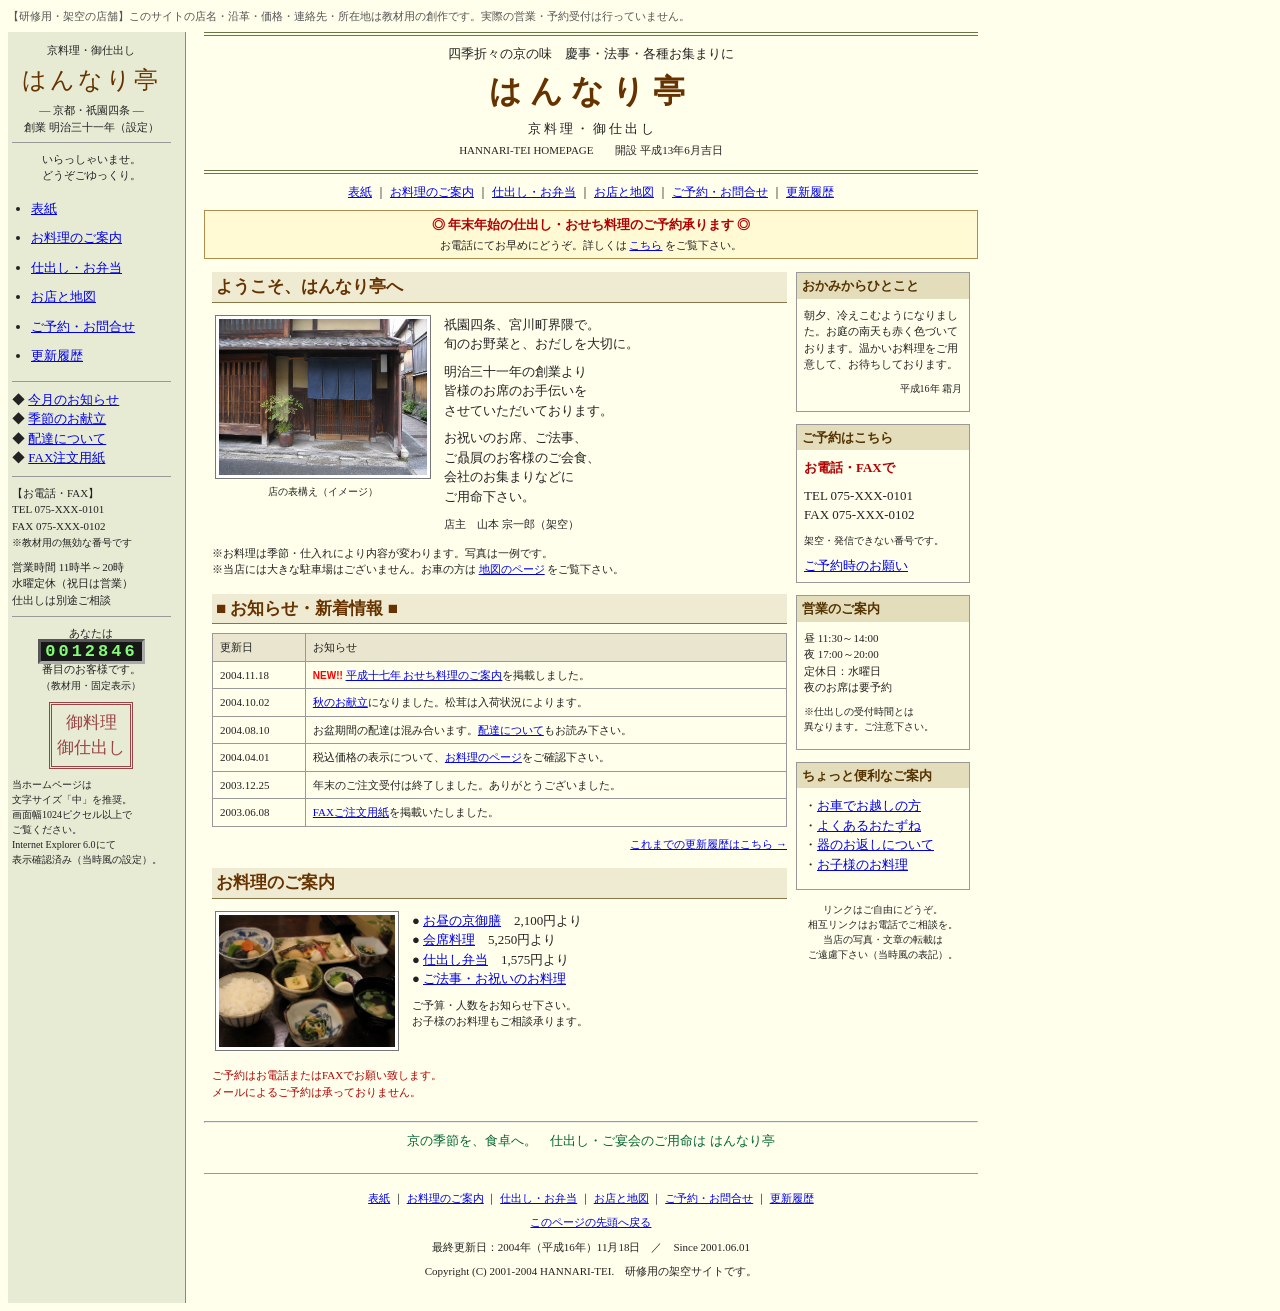
==== index.html @ 548e789e "first commit" ====
<!DOCTYPE html>
<html lang="ja"><head><meta charset="utf-8"><meta name="viewport" content="width=device-width, initial-scale=1">
<title>ようこそ｜京料理・仕出し はんなり亭（架空の研修教材）</title>
<meta name="description" content="架空の京料理・仕出し店を題材にした、2000年代初頭風の古いサイト改善研修教材。実在の店舗ではありません。">
<link rel="stylesheet" href="style.css"></head>
<body id="top"><p class="demo">【研修用・架空の店舗】このサイトの店名・沿革・価格・連絡先・所在地は教材用の創作です。実際の営業・予約受付は行っていません。</p>
<table class="shell" role="presentation"><tr><td class="sidebar">
<div class="side-sub">京料理・御仕出し</div><div class="side-title">はんなり亭</div>
<div class="side-sub">― 京都・祇園四条 ―<br>創業 明治三十一年（設定）</div><hr>
<p class="center small">いらっしゃいませ。<br>どうぞごゆっくり。</p><ul><li><a href="index.html">表紙</a></li><li><a href="menu.html">お料理のご案内</a></li><li><a href="shidashi.html">仕出し・お弁当</a></li><li><a href="access.html">お店と地図</a></li><li><a href="reserve.html">ご予約・お問合せ</a></li><li><a href="history.html">更新履歴</a></li></ul><hr>
<p>◆ <a href="index.html#news">今月のお知らせ</a><br>◆ <a href="menu.html#season">季節のお献立</a><br>◆ <a href="shidashi.html#delivery">配達について</a><br>◆ <a href="reserve.html#fax">FAX注文用紙</a></p><hr>
<p class="small">【お電話・FAX】<br>TEL 075-XXX-0101<br>FAX 075-XXX-0102<br><span class="tiny">※教材用の無効な番号です</span></p>
<p class="small">営業時間 11時半～20時<br>水曜定休（祝日は営業）<br>仕出しは別途ご相談</p><hr>
<p class="center small">あなたは<br><span class="counter">0012846</span><br>番目のお客様です。<br><span class="tiny">（教材用・固定表示）</span></p>
<p class="center small"><span class="stamp">御料理<br>御仕出し</span></p>
<p class="tiny">当ホームページは<br>文字サイズ「中」を推奨。<br>画面幅1024ピクセル以上で<br>ご覧ください。<br>Internet Explorer 6.0にて<br>表示確認済み（当時風の設定）。</p>
</td><td class="main"><div class="masthead"><p>四季折々の京の味　慶事・法事・各種お集まりに</p><h1>はんなり亭</h1><p>京 料 理 ・ 御 仕 出 し</p><p class="small">HANNARI-TEI HOMEPAGE　　開設 平成13年6月吉日</p></div>
<div class="navline"><a href="index.html">表紙</a> ｜ <a href="menu.html">お料理のご案内</a> ｜ <a href="shidashi.html">仕出し・お弁当</a> ｜ <a href="access.html">お店と地図</a> ｜ <a href="reserve.html">ご予約・お問合せ</a> ｜ <a href="history.html">更新履歴</a></div>
<div class="notice center"><b class="red">◎ 年末年始の仕出し・おせち料理のご予約承ります ◎</b><br><span class="small">お電話にてお早めにどうぞ。詳しくは <a href="shidashi.html#osechi">こちら</a> をご覧下さい。</span></div>
<table class="columns" role="presentation"><tr><td>
<h2 style="margin-top:0">ようこそ、はんなり亭へ</h2>
<table role="presentation"><tr><td><img class="photo" src="assets/shop.png" width="208" height="156" alt="架空の店舗をイメージした木格子とのれんの店先（AI生成）"><div class="tiny center">店の表構え（イメージ）</div></td><td style="padding-left:10px;vertical-align:top">祇園四条、宮川町界隈で。<br>旬のお野菜と、おだしを大切に。<p>明治三十一年の創業より<br>皆様のお席のお手伝いを<br>させていただいております。</p><p>お祝いのお席、ご法事、<br>ご贔屓のお客様のご会食、<br>会社のお集まりなどに<br>ご用命下さい。</p><span class="small">店主　山本 宗一郎（架空）</span></td></tr></table>
<p class="small">※お料理は季節・仕入れにより内容が変わります。写真は一例です。<br>※当店には大きな駐車場はございません。お車の方は <a href="access.html">地図のページ</a> をご覧下さい。</p>
<h2 id="news">■ お知らせ・新着情報 ■</h2>
<table class="data small"><tr><th>更新日</th><th>お知らせ</th></tr>
<tr><td>2004.11.18</td><td><span class="new">NEW!!</span> <a href="shidashi.html#osechi">平成十七年 おせち料理のご案内</a>を掲載しました。</td></tr>
<tr><td>2004.10.02</td><td><a href="menu.html#season">秋のお献立</a>になりました。松茸は入荷状況によります。</td></tr>
<tr><td>2004.08.10</td><td>お盆期間の配達は混み合います。<a href="shidashi.html#delivery">配達について</a>もお読み下さい。</td></tr>
<tr><td>2004.04.01</td><td>税込価格の表示について、<a href="menu.html#price">お料理のページ</a>をご確認下さい。</td></tr>
<tr><td>2003.12.25</td><td>年末のご注文受付は終了しました。ありがとうございました。</td></tr>
<tr><td>2003.06.08</td><td><a href="reserve.html#fax">FAXご注文用紙</a>を掲載いたしました。</td></tr></table>
<p class="right small"><a href="history.html">これまでの更新履歴はこちら →</a></p>
<h2>お料理のご案内</h2>
<table role="presentation"><tr><td><img class="photo" src="assets/kaiseki.png" width="176" height="132" alt="小鉢、焼き魚、煮物など京料理の御膳のイメージ（AI生成）"></td><td style="padding-left:10px">● <a href="menu.html">お昼の京御膳</a>　2,100円より<br>● <a href="menu.html#kaiseki">会席料理</a>　5,250円より<br>● <a href="shidashi.html">仕出し弁当</a>　1,575円より<br>● <a href="shidashi.html#occasion">ご法事・お祝いのお料理</a><p class="small">ご予算・人数をお知らせ下さい。<br>お子様のお料理もご相談承ります。</p></td></tr></table>
<p class="small red">ご予約はお電話またはFAXでお願い致します。<br>メールによるご予約は承っておりません。</p>
</td><td class="rail">
<div class="box"><h3>おかみからひとこと</h3><p class="small">朝夕、冷えこむようになりました。お庭の南天も赤く色づいております。温かいお料理をご用意して、お待ちしております。</p><p class="right tiny">平成16年 霜月</p></div>
<div class="box"><h3>ご予約はこちら</h3><p class="red"><b>お電話・FAXで</b></p><p>TEL 075-XXX-0101<br>FAX 075-XXX-0102</p><p class="tiny">架空・発信できない番号です。</p><a href="reserve.html">ご予約時のお願い</a></div>
<div class="box"><h3>営業のご案内</h3><p class="small">昼 11:30～14:00<br>夜 17:00～20:00<br>定休日：水曜日<br>夜のお席は要予約</p><p class="tiny">※仕出しの受付時間とは<br>異なります。ご注意下さい。</p></div>
<div class="box"><h3>ちょっと便利なご案内</h3><p>・<a href="access.html#parking">お車でお越しの方</a><br>・<a href="reserve.html#faq">よくあるおたずね</a><br>・<a href="shidashi.html#container">器のお返しについて</a><br>・<a href="menu.html#children">お子様のお料理</a></p></div>
<p class="center tiny">リンクはご自由にどうぞ。<br>相互リンクはお電話でご相談を。<br>当店の写真・文章の転載は<br>ご遠慮下さい（当時風の表記）。</p>
</td></tr></table>
<hr><p class="center green">京の季節を、食卓へ。　仕出し・ご宴会のご用命は はんなり亭</p>

<div class="footer"><p><a href="index.html">表紙</a> ｜ <a href="menu.html">お料理のご案内</a> ｜ <a href="shidashi.html">仕出し・お弁当</a> ｜ <a href="access.html">お店と地図</a> ｜ <a href="reserve.html">ご予約・お問合せ</a> ｜ <a href="history.html">更新履歴</a></p><p><a href="#top">このページの先頭へ戻る</a></p>
<p>最終更新日：2004年（平成16年）11月18日　／　Since 2001.06.01</p>
<p>Copyright (C) 2001-2004 HANNARI-TEI.　研修用の架空サイトです。</p></div></td></tr></table></body></html>
---- style.css ----
/* 教材のため、固定幅・tableによる段組・小さい文字を意図的に使用。 */
body { margin: 8px; color: #222; background: #ffffeb; font-family: "ＭＳ Ｐ明朝", "MS PMincho", "Yu Mincho", serif; font-size: 13px; line-height: 1.5; }
a:link { color: #0000ee; text-decoration: underline; }
a:visited { color: #551a8b; }
a:hover { color: #cc0000; }
table { font-size: inherit; }
.shell { width: 970px; border-spacing: 0; }
.sidebar { width: 158px; padding: 10px 14px 10px 4px; vertical-align: top; background: #e7ebd4; border-right: 1px solid #888; }
.main { width: 770px; vertical-align: top; padding: 0 0 15px 18px; }
.side-title { text-align: center; font-size: 24px; color: #663300; letter-spacing: 3px; margin: 4px 0; }
.side-sub { font-size: 11px; text-align: center; }
.sidebar ul { padding-left: 19px; margin: 15px 0; }
.sidebar li { margin: 10px 0; }
.sidebar hr { border: 0; border-top: 1px solid #999; }
.small { font-size: 11px; }
.tiny { font-size: 10px; }
.red { color: #b00000; }
.green { color: #006633; }
.center { text-align: center; }
.right { text-align: right; }
.masthead { text-align: center; padding: 5px 0 9px; border-top: 4px double #667744; border-bottom: 4px double #667744; }
.masthead h1 { font-size: 32px; color: #663300; letter-spacing: 8px; margin: 4px 0; }
.masthead p { margin: 3px 0; }
.notice { border: 1px solid #ab8d4d; background: #fff9d4; padding: 4px; margin: 8px 0; }
.demo { font: 11px/1.5 sans-serif; color: #555; margin: 0 0 7px; }
.columns { width: 100%; border-spacing: 7px 0; margin: 12px 0; }
.columns td { vertical-align: top; }
.rail { width: 174px; }
.box { border: 1px solid #999; margin: 0 0 12px; padding: 7px; }
.box h3 { font-size: 13px; color: #553300; background: #e4ddbb; margin: -7px -7px 7px; padding: 3px 5px; }
h2 { font-size: 17px; color: #663300; border-bottom: 1px solid #887744; padding: 2px 4px; background: #eeebd2; margin: 16px 0 9px; }
h3 { font-size: 14px; }
p { margin: 8px 0; }
.data { width: 100%; border-collapse: collapse; margin: 9px 0; }
.data th,.data td { border: 1px solid #999; padding: 5px 7px; text-align: left; vertical-align: top; }
.data th { background: #e9e5ce; font-weight: normal; }
.photo { border: 1px solid #777; padding: 3px; background: #fff; }
.counter { background: #171717; color: #83fc76; font: bold 17px monospace; letter-spacing: 3px; border: 3px inset #aaa; padding: 0 4px; }
.new { font: bold 10px Arial,sans-serif; color: #f00; }
.footer { border-top: 1px solid #999; text-align: center; font-size: 11px; padding-top: 8px; margin-top: 22px; }
.navline { text-align: center; font-size: 12px; margin: 9px 0; }
.stamp { border: 3px double #944; color: #944; padding: 5px; display: inline-block; font-size: 17px; }
/* スマートフォン対応は改善演習の対象として未実施。 */
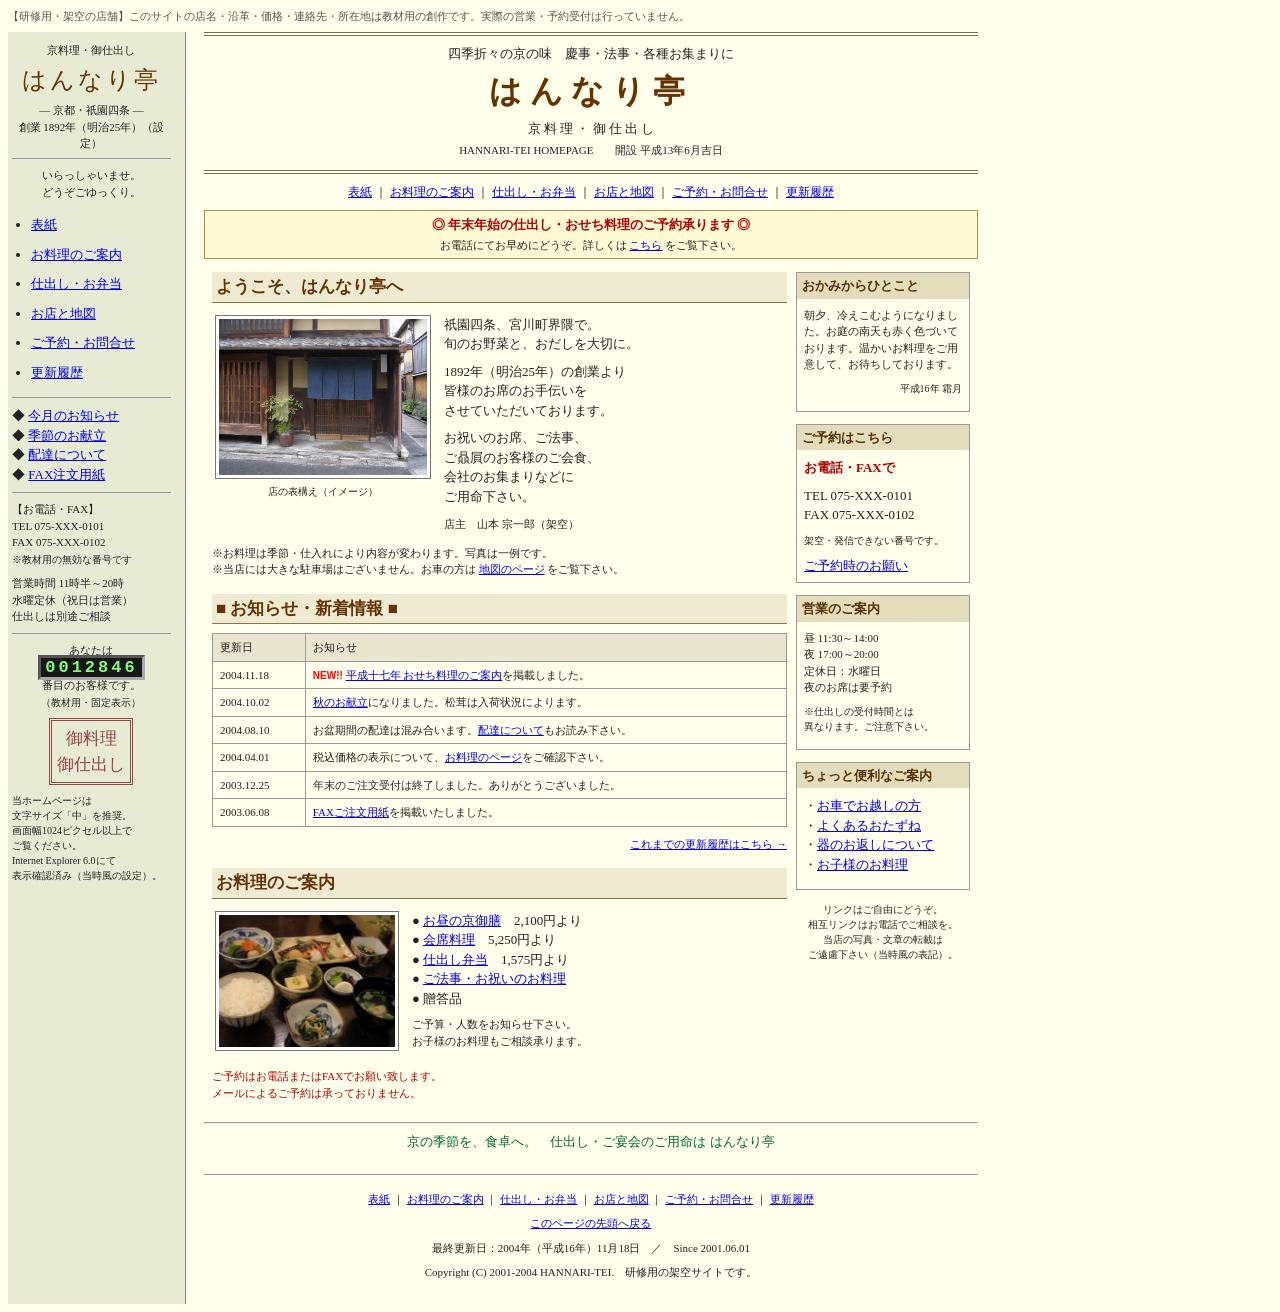
==== commit b6bc150b: "fix typo" ====
--- a/index.html
+++ b/index.html
@@ -6,7 +6,7 @@
 <body id="top"><p class="demo">【研修用・架空の店舗】このサイトの店名・沿革・価格・連絡先・所在地は教材用の創作です。実際の営業・予約受付は行っていません。</p>
 <table class="shell" role="presentation"><tr><td class="sidebar">
 <div class="side-sub">京料理・御仕出し</div><div class="side-title">はんなり亭</div>
-<div class="side-sub">― 京都・祇園四条 ―<br>創業 明治三十一年（設定）</div><hr>
+<div class="side-sub">― 京都・祇園四条 ―<br>創業 1892年（明治25年）（設定）</div><hr>
 <p class="center small">いらっしゃいませ。<br>どうぞごゆっくり。</p><ul><li><a href="index.html">表紙</a></li><li><a href="menu.html">お料理のご案内</a></li><li><a href="shidashi.html">仕出し・お弁当</a></li><li><a href="access.html">お店と地図</a></li><li><a href="reserve.html">ご予約・お問合せ</a></li><li><a href="history.html">更新履歴</a></li></ul><hr>
 <p>◆ <a href="index.html#news">今月のお知らせ</a><br>◆ <a href="menu.html#season">季節のお献立</a><br>◆ <a href="shidashi.html#delivery">配達について</a><br>◆ <a href="reserve.html#fax">FAX注文用紙</a></p><hr>
 <p class="small">【お電話・FAX】<br>TEL 075-XXX-0101<br>FAX 075-XXX-0102<br><span class="tiny">※教材用の無効な番号です</span></p>
@@ -19,7 +19,7 @@
 <div class="notice center"><b class="red">◎ 年末年始の仕出し・おせち料理のご予約承ります ◎</b><br><span class="small">お電話にてお早めにどうぞ。詳しくは <a href="shidashi.html#osechi">こちら</a> をご覧下さい。</span></div>
 <table class="columns" role="presentation"><tr><td>
 <h2 style="margin-top:0">ようこそ、はんなり亭へ</h2>
-<table role="presentation"><tr><td><img class="photo" src="assets/shop.png" width="208" height="156" alt="架空の店舗をイメージした木格子とのれんの店先（AI生成）"><div class="tiny center">店の表構え（イメージ）</div></td><td style="padding-left:10px;vertical-align:top">祇園四条、宮川町界隈で。<br>旬のお野菜と、おだしを大切に。<p>明治三十一年の創業より<br>皆様のお席のお手伝いを<br>させていただいております。</p><p>お祝いのお席、ご法事、<br>ご贔屓のお客様のご会食、<br>会社のお集まりなどに<br>ご用命下さい。</p><span class="small">店主　山本 宗一郎（架空）</span></td></tr></table>
+<table role="presentation"><tr><td><img class="photo" src="assets/shop.png" width="208" height="156" alt="架空の店舗をイメージした木格子とのれんの店先（AI生成）"><div class="tiny center">店の表構え（イメージ）</div></td><td style="padding-left:10px;vertical-align:top">祇園四条、宮川町界隈で。<br>旬のお野菜と、おだしを大切に。<p>1892年（明治25年）の創業より<br>皆様のお席のお手伝いを<br>させていただいております。</p><p>お祝いのお席、ご法事、<br>ご贔屓のお客様のご会食、<br>会社のお集まりなどに<br>ご用命下さい。</p><span class="small">店主　山本 宗一郎（架空）</span></td></tr></table>
 <p class="small">※お料理は季節・仕入れにより内容が変わります。写真は一例です。<br>※当店には大きな駐車場はございません。お車の方は <a href="access.html">地図のページ</a> をご覧下さい。</p>
 <h2 id="news">■ お知らせ・新着情報 ■</h2>
 <table class="data small"><tr><th>更新日</th><th>お知らせ</th></tr>
@@ -31,7 +31,7 @@
 <tr><td>2003.06.08</td><td><a href="reserve.html#fax">FAXご注文用紙</a>を掲載いたしました。</td></tr></table>
 <p class="right small"><a href="history.html">これまでの更新履歴はこちら →</a></p>
 <h2>お料理のご案内</h2>
-<table role="presentation"><tr><td><img class="photo" src="assets/kaiseki.png" width="176" height="132" alt="小鉢、焼き魚、煮物など京料理の御膳のイメージ（AI生成）"></td><td style="padding-left:10px">● <a href="menu.html">お昼の京御膳</a>　2,100円より<br>● <a href="menu.html#kaiseki">会席料理</a>　5,250円より<br>● <a href="shidashi.html">仕出し弁当</a>　1,575円より<br>● <a href="shidashi.html#occasion">ご法事・お祝いのお料理</a><p class="small">ご予算・人数をお知らせ下さい。<br>お子様のお料理もご相談承ります。</p></td></tr></table>
+<table role="presentation"><tr><td><img class="photo" src="assets/kaiseki.png" width="176" height="132" alt="小鉢、焼き魚、煮物など京料理の御膳のイメージ（AI生成）"></td><td style="padding-left:10px">● <a href="menu.html">お昼の京御膳</a>　2,100円より<br>● <a href="menu.html#kaiseki">会席料理</a>　5,250円より<br>● <a href="shidashi.html">仕出し弁当</a>　1,575円より<br>● <a href="shidashi.html#occasion">ご法事・お祝いのお料理</a><br>● 贈答品<p class="small">ご予算・人数をお知らせ下さい。<br>お子様のお料理もご相談承ります。</p></td></tr></table>
 <p class="small red">ご予約はお電話またはFAXでお願い致します。<br>メールによるご予約は承っておりません。</p>
 </td><td class="rail">
 <div class="box"><h3>おかみからひとこと</h3><p class="small">朝夕、冷えこむようになりました。お庭の南天も赤く色づいております。温かいお料理をご用意して、お待ちしております。</p><p class="right tiny">平成16年 霜月</p></div>
